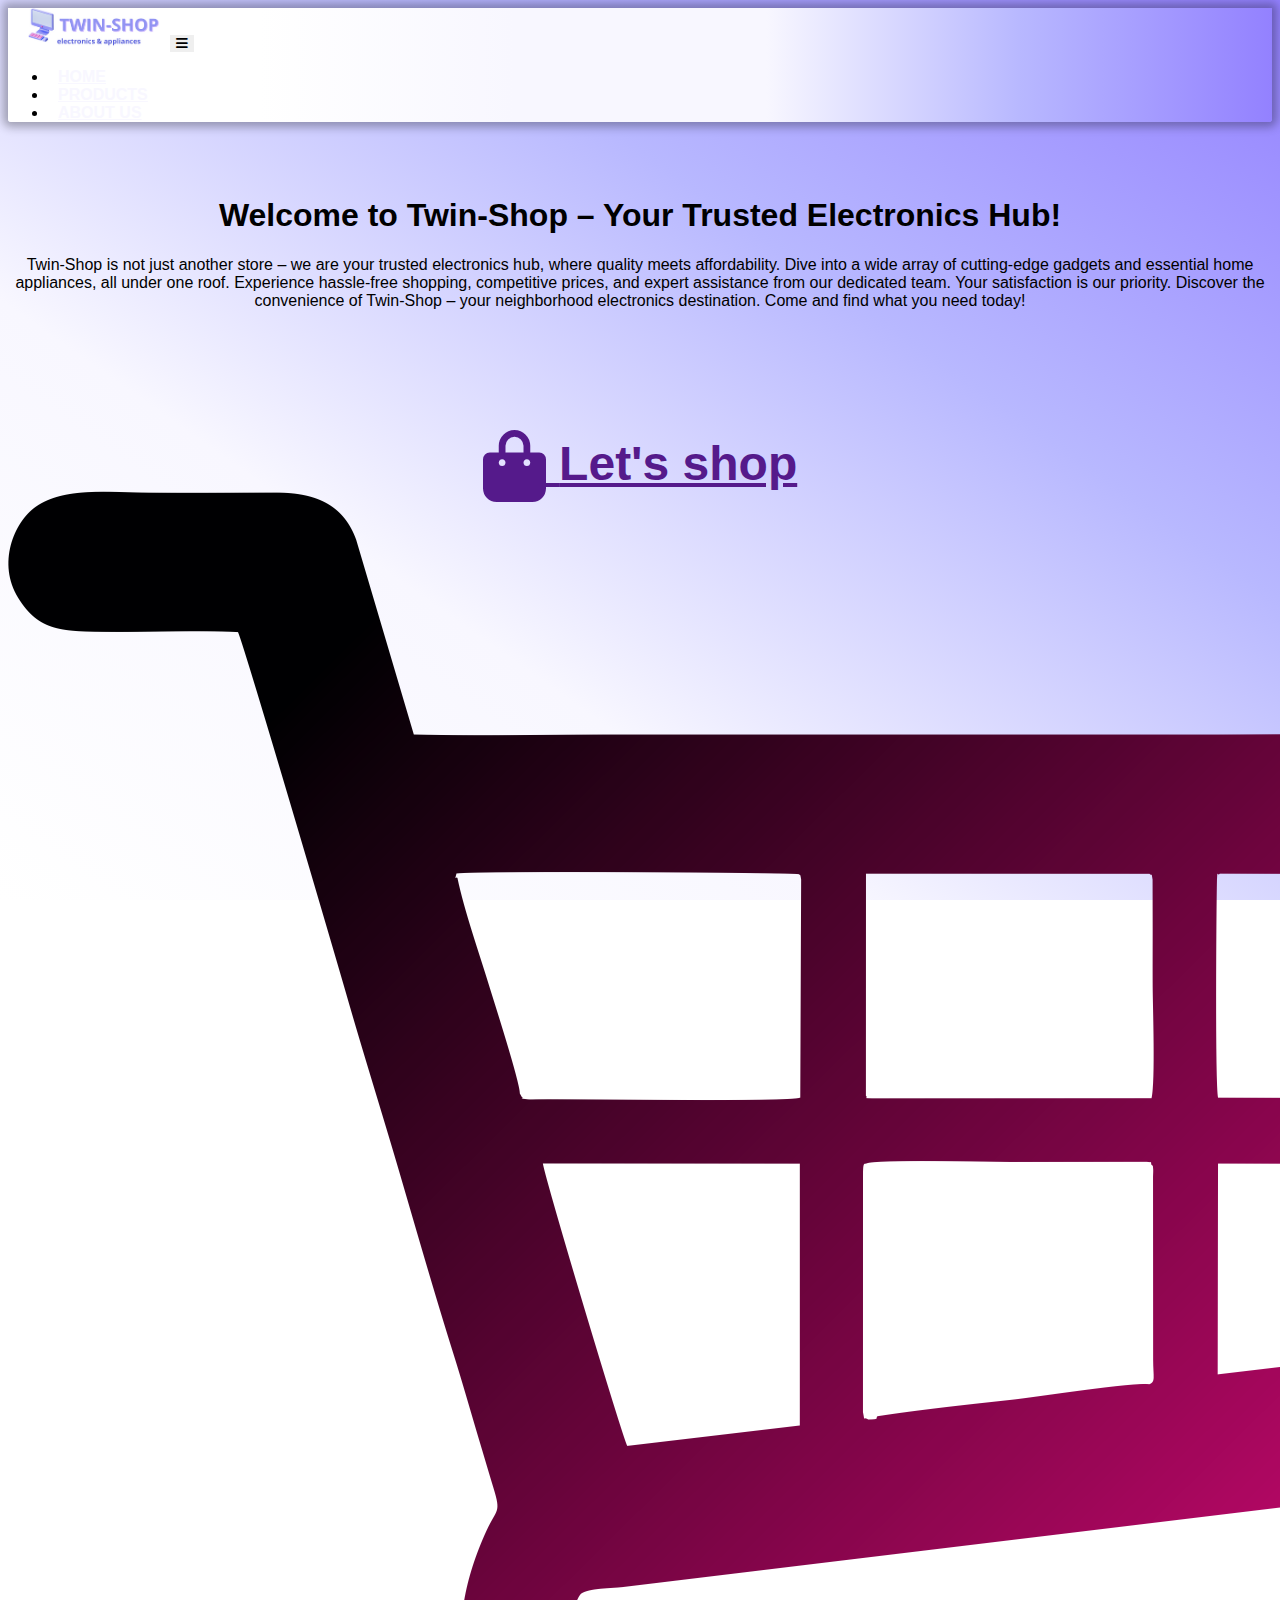
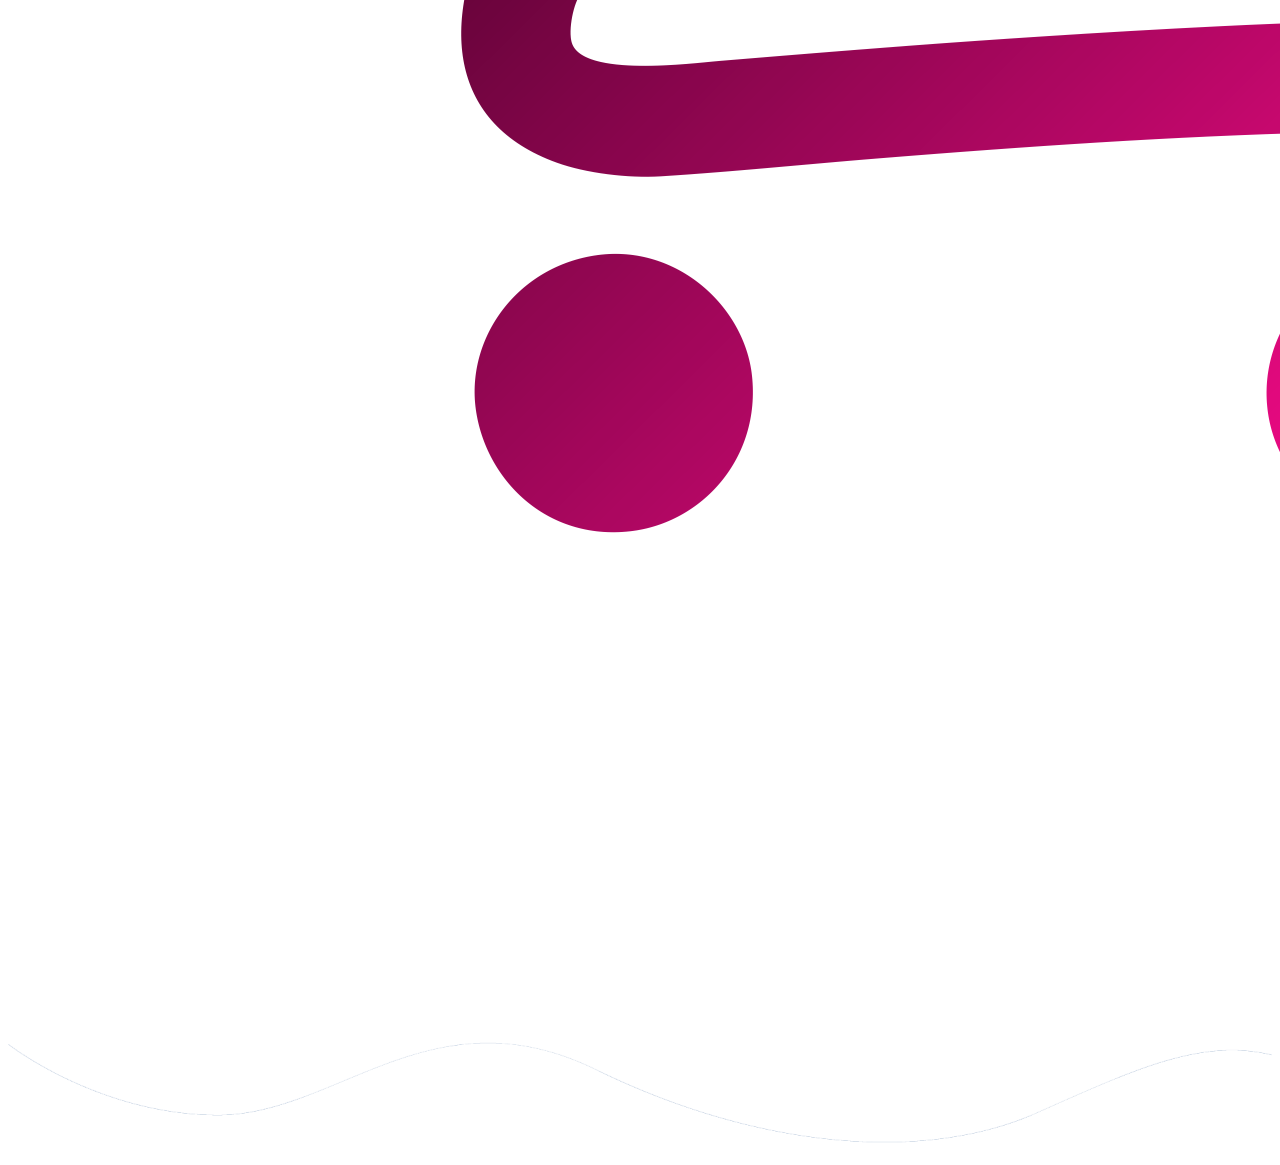
==== src/index.html @ c6f51928 "some changes" ====
<!DOCTYPE html>
<html lang="en">
<head>
	<meta charset="UTF-8">
	<title>Twin-shop</title>
	
	<link rel="icon" type="image/x-icon" href="assets/favicon.png">
	<link rel="stylesheet" href="styles.css">
	<link href="https://cdn.jsdelivr.net/npm/bootstrap@5.3.2/dist/css/bootstrap.min.css" rel="stylesheet"
	      integrity="sha384-T3c6CoIi6uLrA9TneNEoa7RxnatzjcDSCmG1MXxSR1GAsXEV/Dwwykc2MPK8M2HN" crossorigin="anonymous">
	<link rel="stylesheet" href="https://cdnjs.cloudflare.com/ajax/libs/font-awesome/6.4.2/css/all.min.css"/>
	<script src="index.js"></script>
</head>
<body class="index">
<header class="header">
	<!-----------------navbar----------------->
	<nav class="navbar navbar-expand-lg bg-body-tertiary"
	     style="padding-bottom: 0; border-bottom-left-radius: 3px;border-bottom-right-radius: 3px; box-shadow: 0 0 10px 5px rgba(0, 0, 0, 0.3); transition: box-shadow 0.3s ease;">
		<div class="container-fluid">
			<a class="navbar-brand" href="#"><img src="assets/TWIN-SHOP.png" alt=""></a>
			<button class="navbar-toggler" type="button" data-bs-toggle="collapse" data-bs-target="#navbarNav"
			        aria-controls="navbarNav" aria-expanded="false" aria-label="Toggle navigation" id="switcherbutton">
				<span class="fa-solid" id="switcher">&#xf0c9;</span>
			</button>
			<div class="collapse navbar-collapse" id="navbarNav">
				<ul class="navbar-nav" style="margin-left: auto">
					<li class="nav-item">
						<a class="nav-link" href="index.html">HOME</a>
					</li>
					<li class="nav-item">
						<a class="nav-link" href="store.html">PRODUCTS</a>
					</li>
					<li class="nav-item">
						<a class="nav-link" href="#">ABOUT US</a>
					</li>
				</ul>
			</div>
		</div>
	</nav>
	<!-----------------navbar----------------->
</header>
<main>
	<section id="banner">
		<div class="container">
			<div class="row">
				<div class="col-sm-9">
					<h1 class="header">
						Welcome to Twin-Shop – Your Trusted Electronics Hub!
					</h1>
					<p class="description">
						Twin-Shop is not just another store – we are your trusted electronics hub, where quality meets
						affordability. Dive into a wide array of cutting-edge gadgets and essential home appliances, all
						under one roof. Experience hassle-free shopping, competitive prices, and expert assistance from
						our dedicated team. Your satisfaction is our priority. Discover the convenience of Twin-Shop –
						your neighborhood electronics destination. Come and find what you need today!
					</p>
					<div class="purpl">
						<a class="navbar-brand description" href=""><br><br><i class="fas fa-bag-shopping fa-2xl"></i>
							<b>Let's shop</b> </a>
					</div>
				</div>
				<div class="col-sm-3">
					<img src="assets/Shop.png" alt="" class="img-fluid">
				</div>
			</div>
		</div>
		<img src="assets/wave1.png" class="fixed-bottom bottom-img" alt="">
---- src/styles.css ----
h1 {
	text-align: center;
}

.header {
	font-family: "Open Sans", "Roboto", sans-serif !important;
	font-style: normal !important;
}
.description {
	font-family: "IBM Plex Sans", sans-serif;
	font-style: normal;
}

@font-face {
	font-family: 'Open Sans';
	src:         local('Open Sans');
	src:         url('font/OpenSans-Regular.ttf');
}

@font-face {
	font-family: 'IBM Plex Sans';
	src:         local('IBM Plex Sans');
	src:         url('font/IBMPlexSans-Regular.ttf');
}

@font-face {
	font-family: 'Roboto';
	src:         local('Roboto');
	src:         url('font/Roboto-Regular.ttf');
}

body {
	background: url("assets/background.png") no-repeat center center fixed;
	background-size: cover;
}

.index {
	background: linear-gradient(to top right, #fff, #f8f7ff, #b8b8ff, #9381ff) no-repeat center center fixed;
	background-size: cover;
}

.nav-bar {
	position: sticky;
	top: 0;
}

.navbar {
	background-image: linear-gradient(to right, #fff, #fff, #f8f7ff, #f8f7ff, #b8b8ff, #9381ff);
}

.navbar-brand img {
	height: 40px;
	padding-left: 20px;
}

.navbar-nav li {
	padding: 0 10px;
}

.navbar-nav li a {
	color: #f8f7ff !important;
	font-weight: 600;
}

@media (max-width: 991.99px) {
	.navbar-nav li a {
		color: #9381ff !important;
		font-weight: 600;
	}
}

.navbar-toggler {
	border: 0 solid transparent !important;
	outline: none;
}

#banner {
	opacity: 100%;
	padding-top: 3%;
	text-align: center;
}

.img-fluid {
	margin-bottom: 500px;
}

.bottom-img {
	width: 100%;
}

/*⬇ carousel properties ⬇*/
#carouselContainer {
	width: 900px;
	height: auto;
	margin: 15px auto;
	overflow: hidden; /*hides the carousel's overflown corners behind the bounds*/
	border-radius: 15px 15px 15px 15px;
}

/*hides carousel's prev & next button icons by default*/
.carousel-control-next-icon, .carousel-control-prev-icon, .carousel-indicators{
	opacity: 0;
	transition: opacity .4s;
}

/* Shows carousel's prev, next icons and indicators semi-opaque */
.carousel:hover .carousel-control-next-icon,
.carousel:hover .carousel-control-prev-icon,
.carousel:hover .carousel-indicators{
	opacity: .7;
}

.carousel:hover .carousel-control-next-icon:hover, .carousel:hover .carousel-control-prev-icon:hover {
	opacity: 1; /* Change the opacity to 1 to make it visible on hover */
}
/*⬆ carousel properties ⬆*/

.navbar-brand.description {
	font-size: 48px; /* Устанавливаем желаемый размер шрифта */
}

.navbar-brand.description i {
	font-size: 72px; /* Устанавливаем желаемый размер значка */
}

.purple {
	color: #9381ff;
}
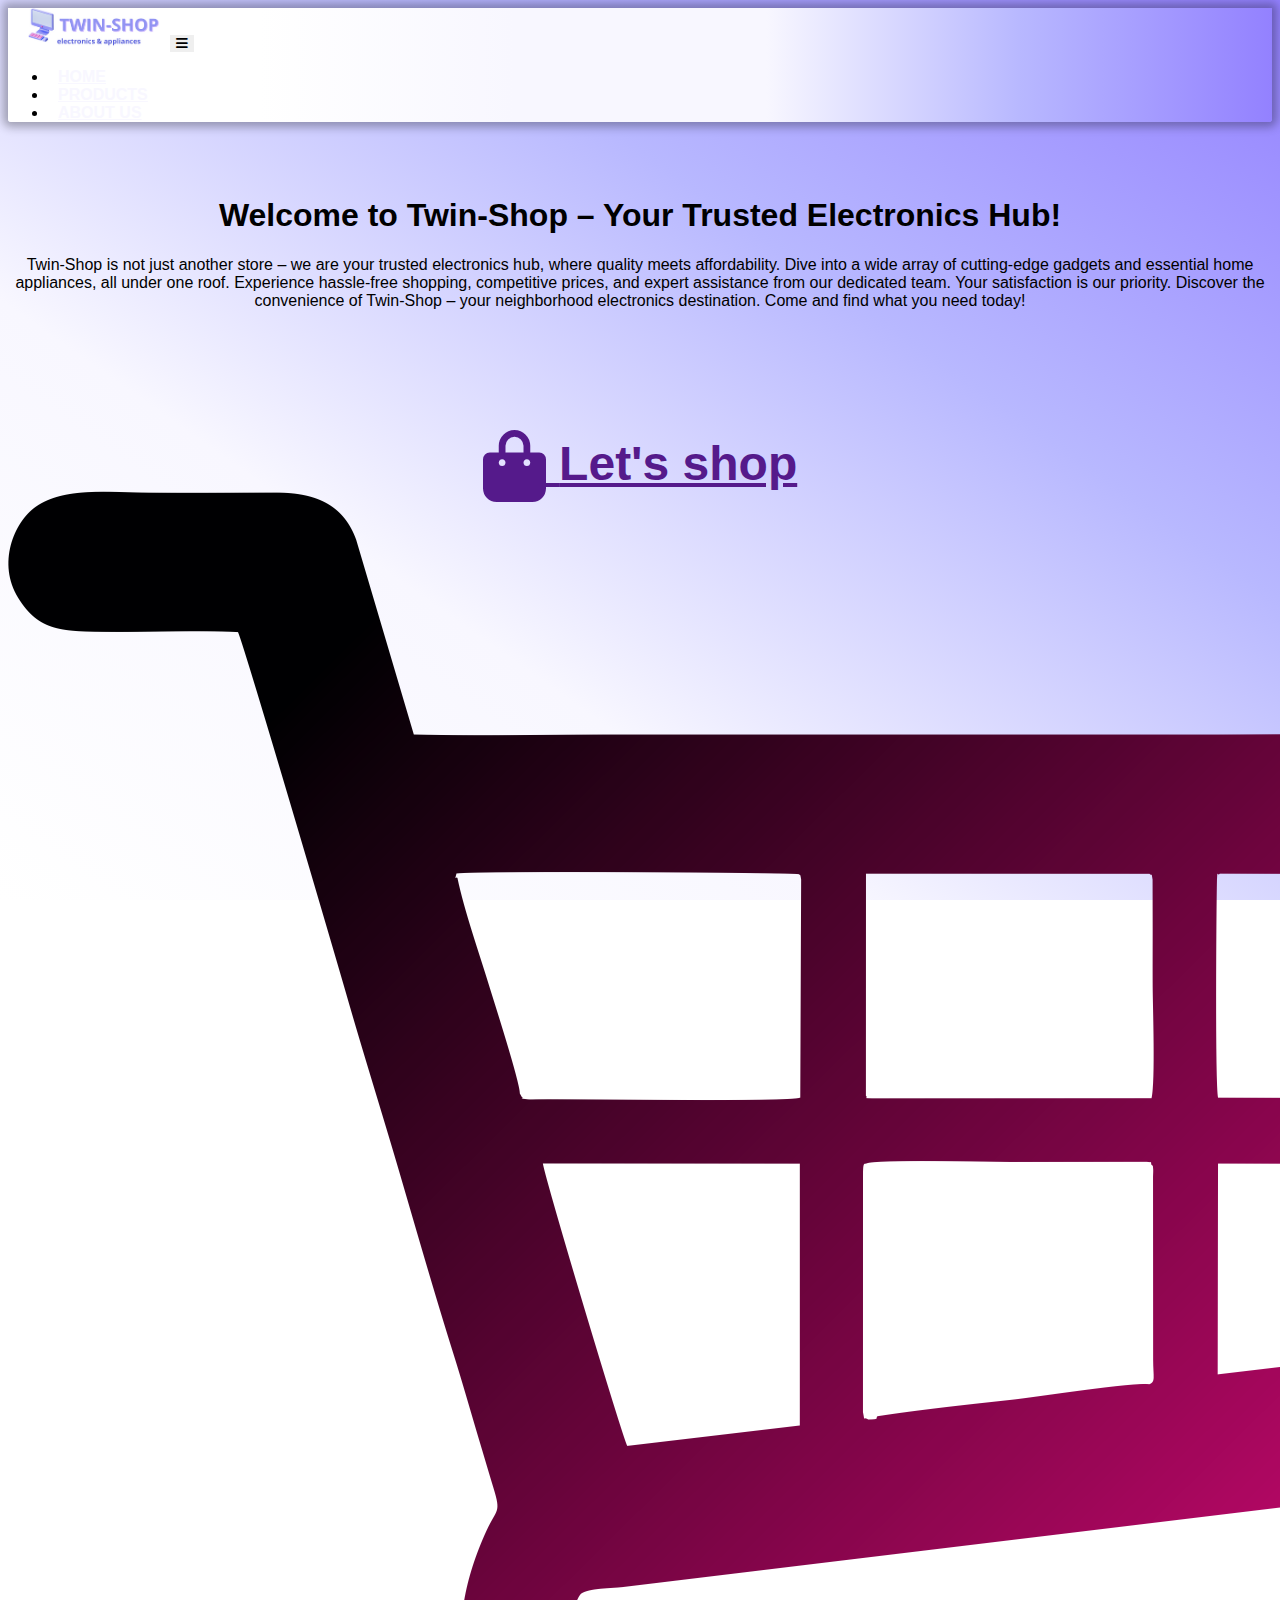
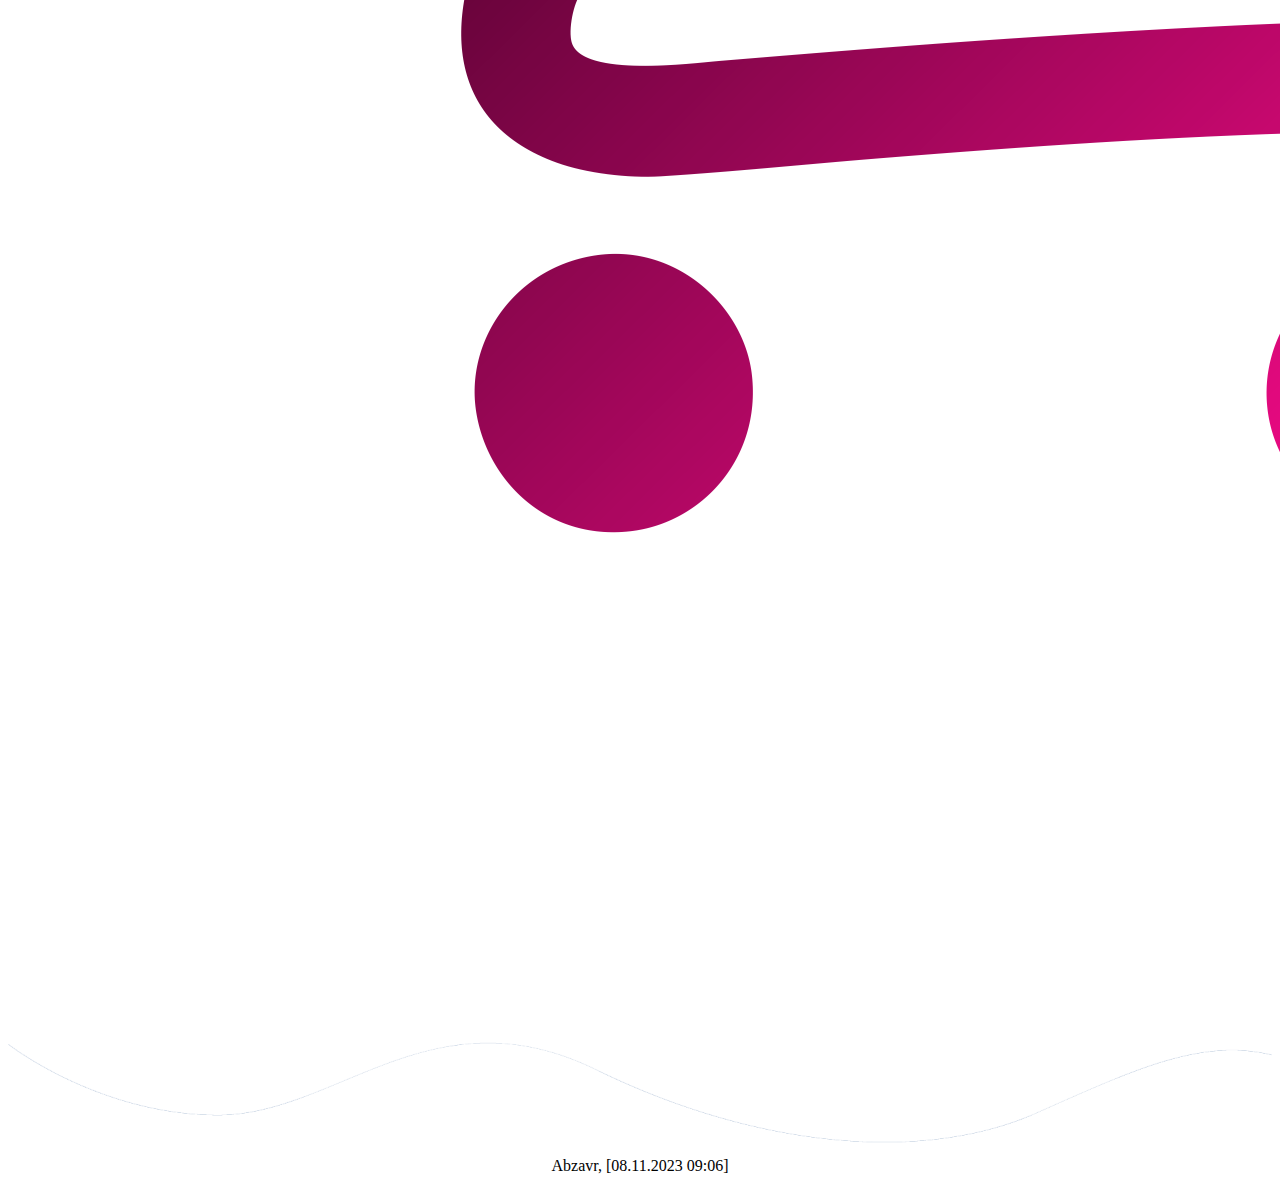
==== commit 79f414c2: "bugfix" ====
--- a/src/index.html
+++ b/src/index.html
@@ -65,3 +65,15 @@
 			</div>
 		</div>
 		<img src="assets/wave1.png" class="fixed-bottom bottom-img" alt="">
+		
+		Abzavr, [08.11.2023 09:06]
+	</section>
+</main>
+<script src="https://cdn.jsdelivr.net/npm/@popperjs/core@2.11.8/dist/umd/popper.min.js"
+        integrity="sha384-I7E8VVD/ismYTF4hNIPjVp/Zjvgyol6VFvRkX/vR+Vc4jQkC+hVqc2pM8ODewa9r"
+        crossorigin="anonymous"></script>
+<script src="https://cdn.jsdelivr.net/npm/bootstrap@5.3.2/dist/js/bootstrap.min.js"
+        integrity="sha384-BBtl+eGJRgqQAUMxJ7pMwbEyER4l1g+O15P+16Ep7Q9Q+zqX6gSbd85u4mG4QzX+"
+        crossorigin="anonymous"></script>
+</body>
+</html>
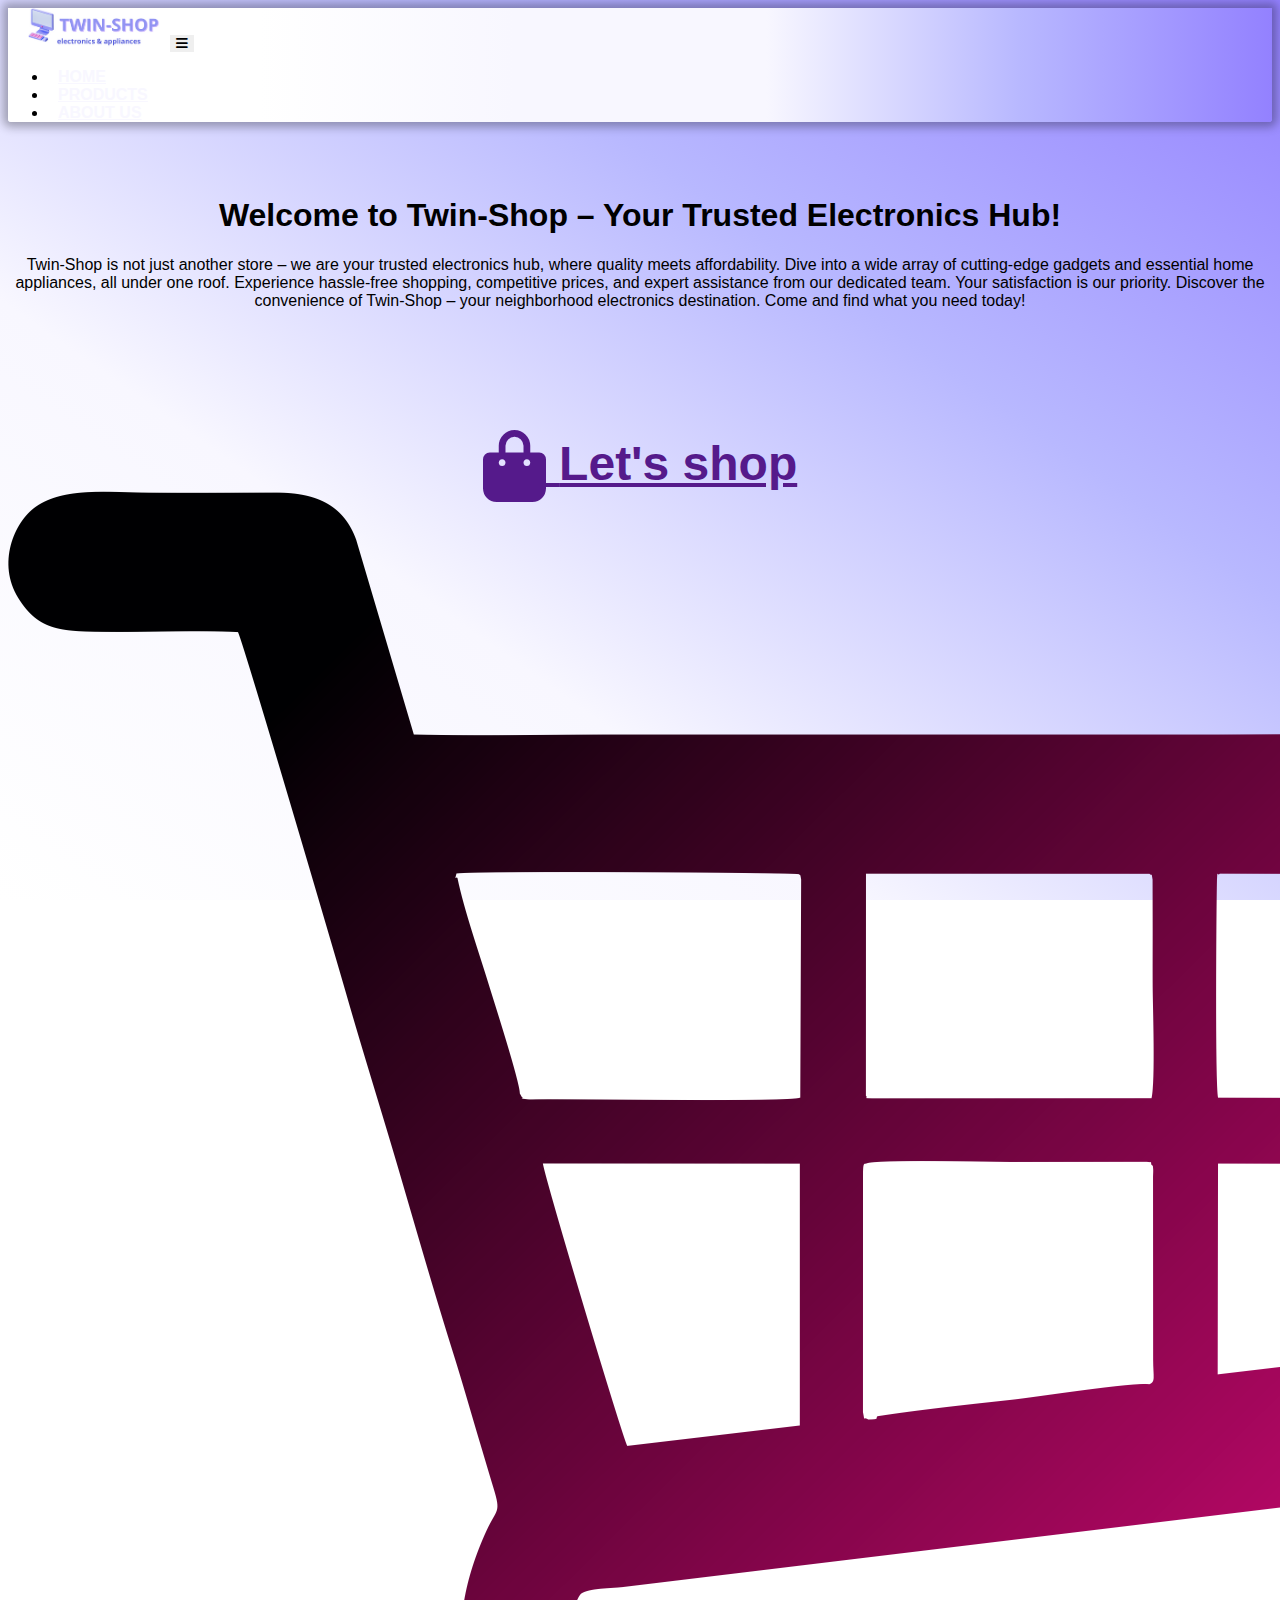
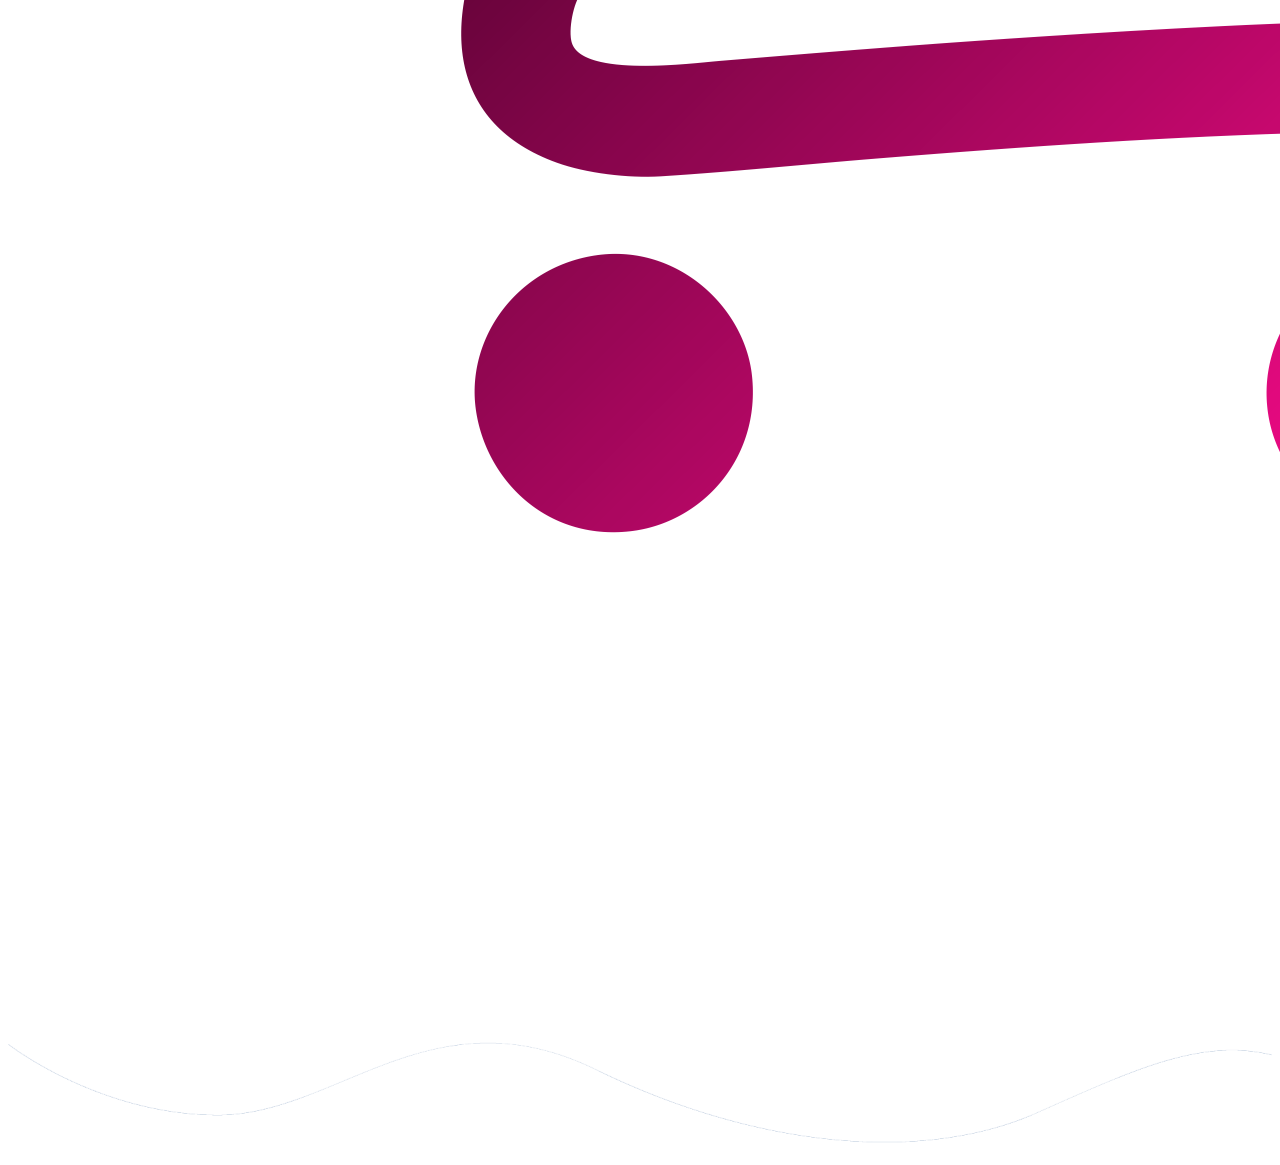
==== commit e05db546: "bugfix" ====
--- a/src/index.html
+++ b/src/index.html
@@ -66,7 +66,6 @@
 		</div>
 		<img src="assets/wave1.png" class="fixed-bottom bottom-img" alt="">
 		
-		Abzavr, [08.11.2023 09:06]
 	</section>
 </main>
 <script src="https://cdn.jsdelivr.net/npm/@popperjs/core@2.11.8/dist/umd/popper.min.js"
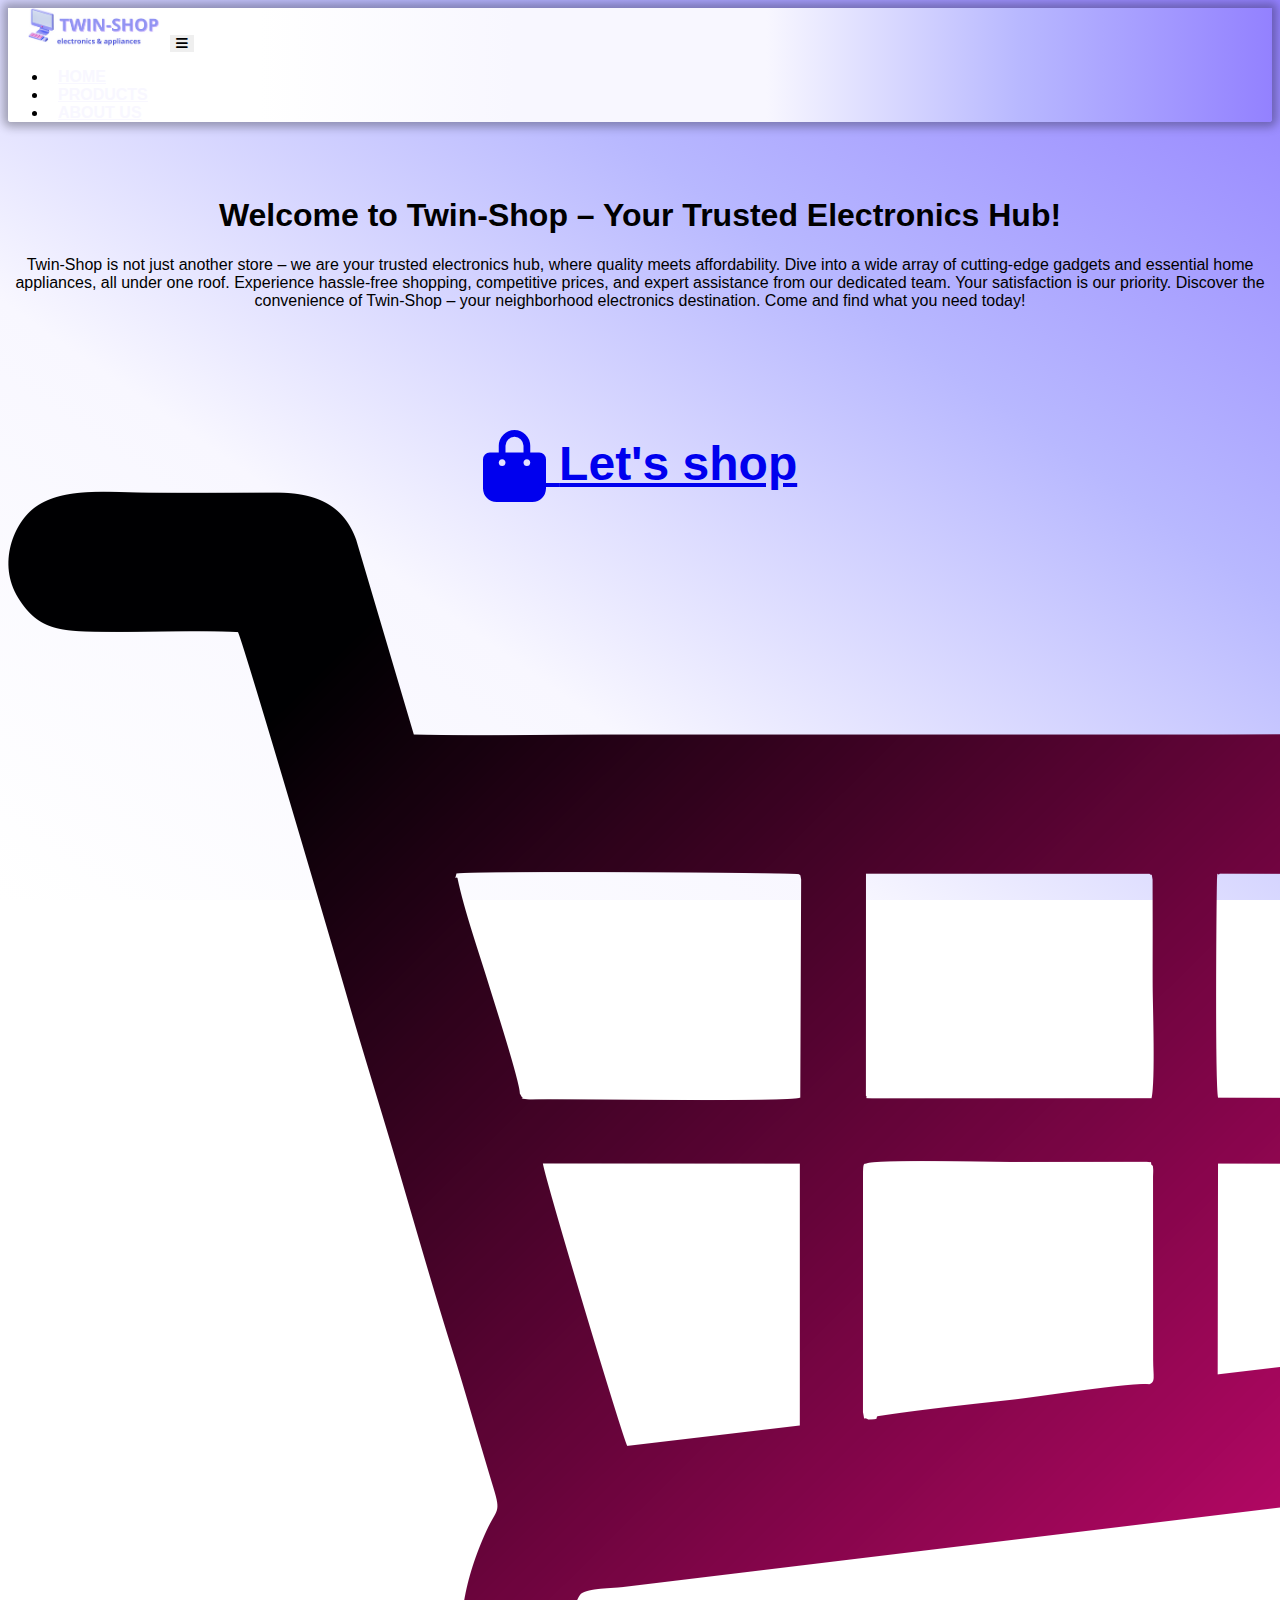
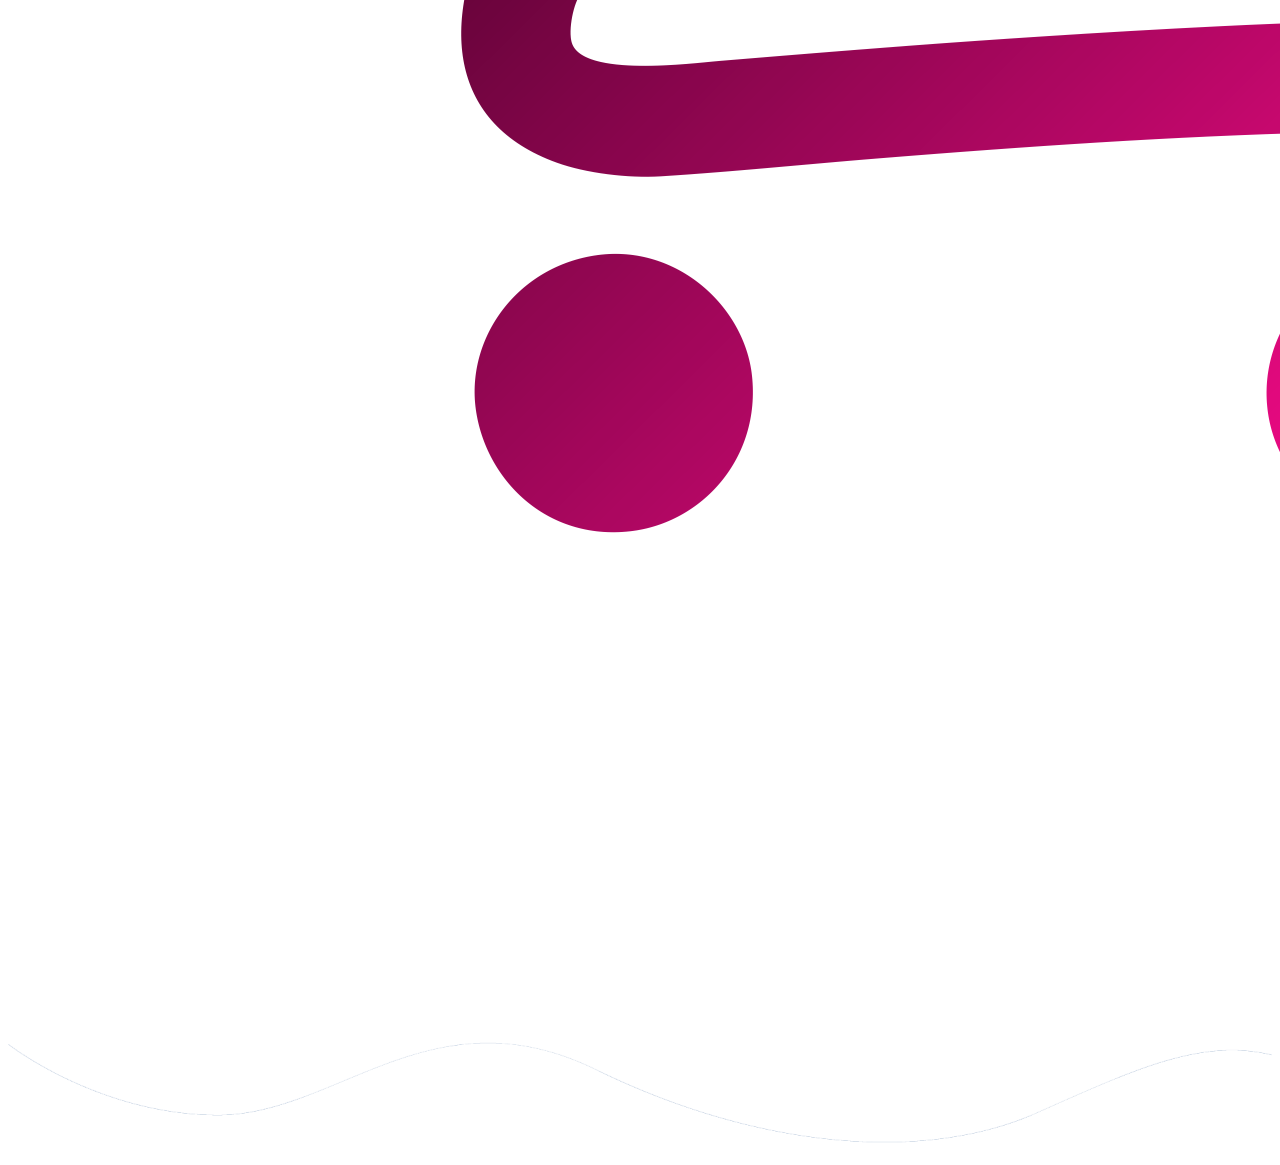
==== commit 2c6fa0ff: "added link" ====
--- a/src/index.html
+++ b/src/index.html
@@ -55,7 +55,8 @@
 						your neighborhood electronics destination. Come and find what you need today!
 					</p>
 					<div class="purpl">
-						<a class="navbar-brand description" href=""><br><br><i class="fas fa-bag-shopping fa-2xl"></i>
+						<a class="navbar-brand description" href="store.html"><br><br><i
+								class="fas fa-bag-shopping fa-2xl"></i>
 							<b>Let's shop</b> </a>
 					</div>
 				</div>
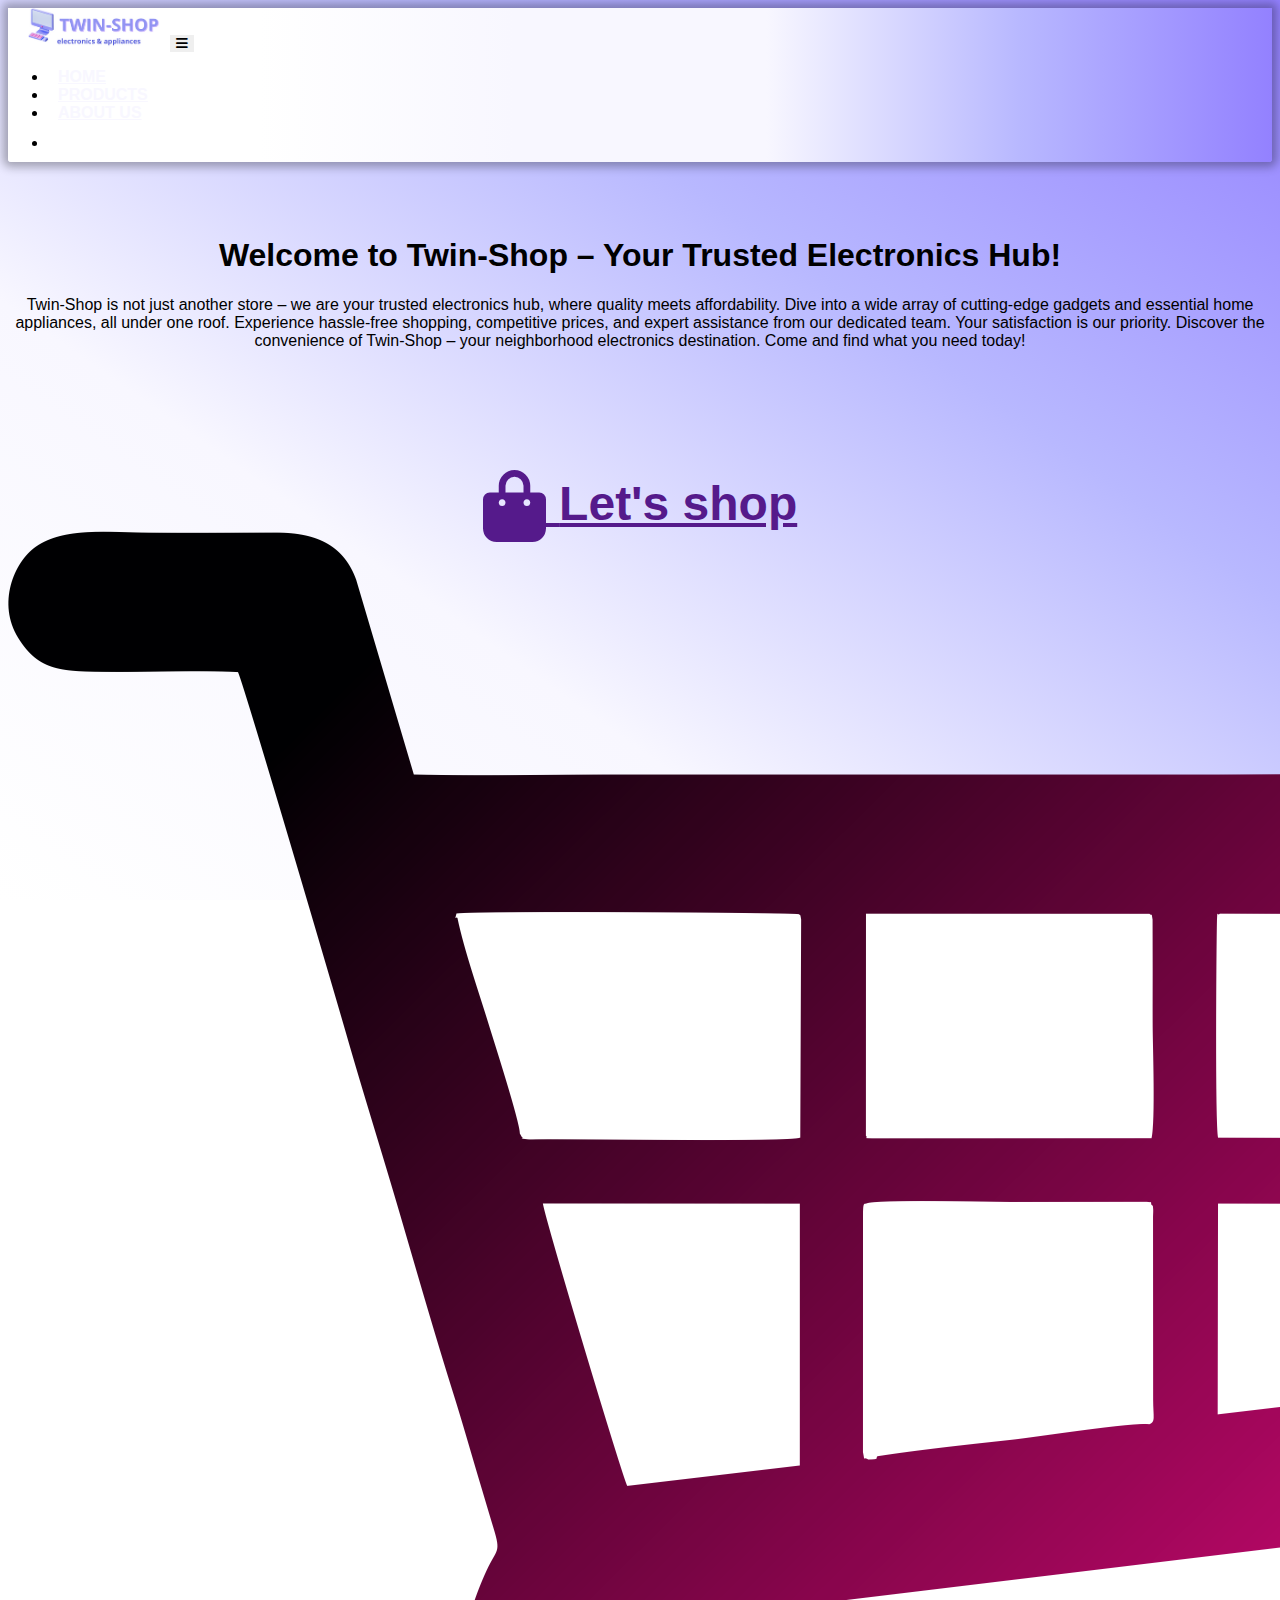
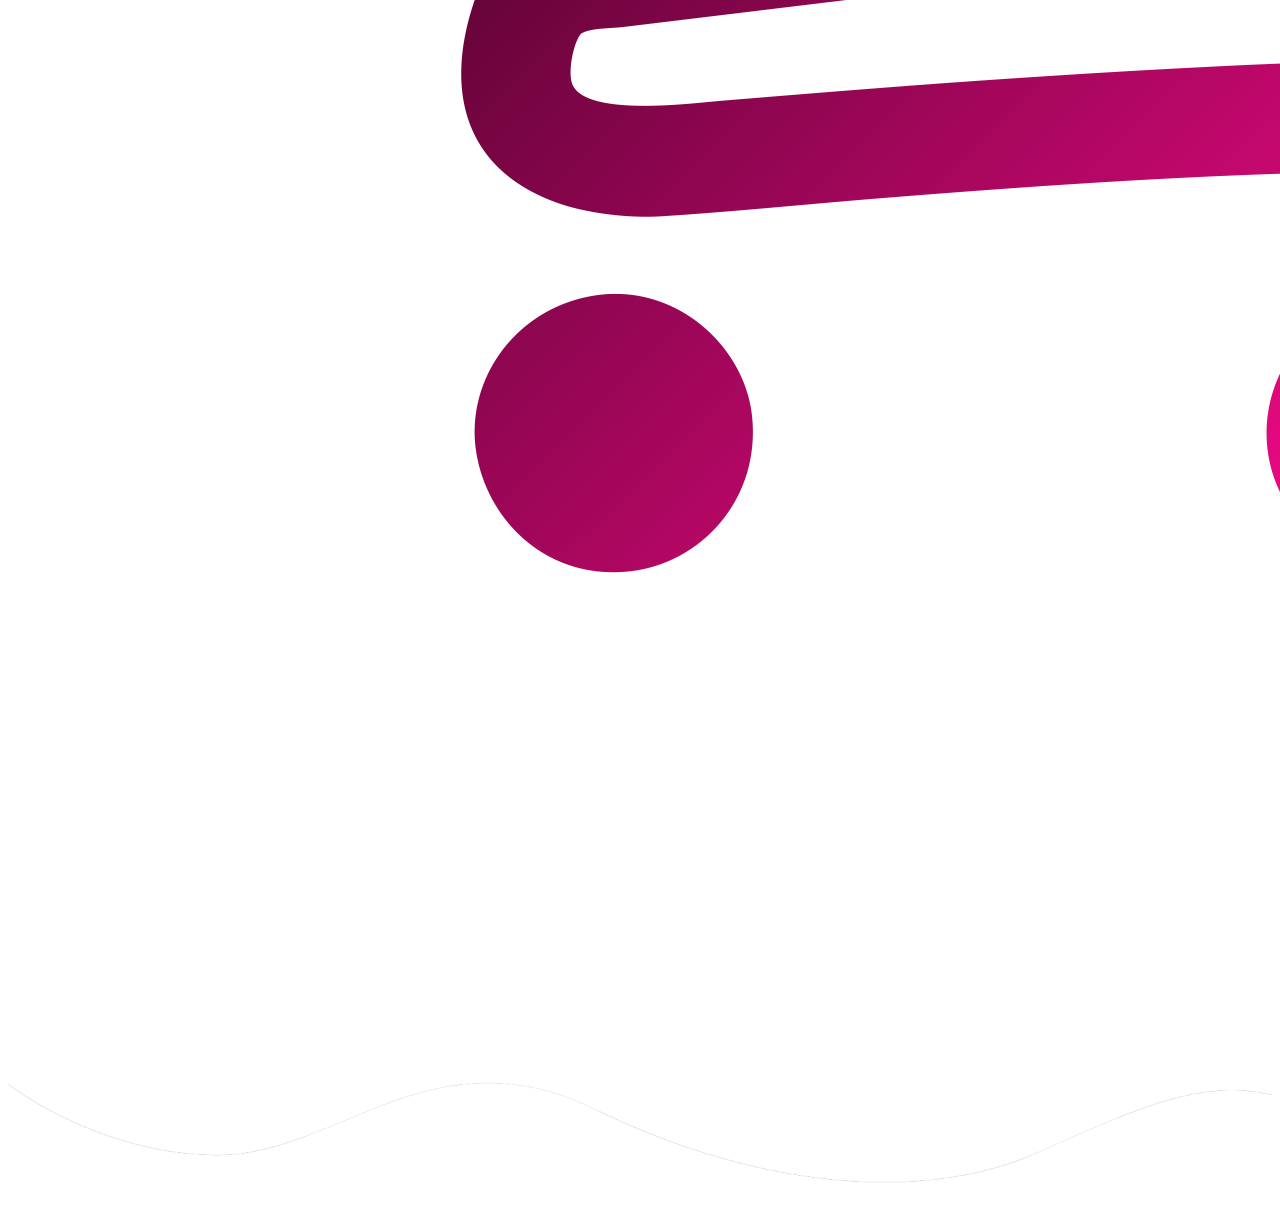
==== commit ff7a3147: "styles added, new page added" ====
--- a/src/index.html
+++ b/src/index.html
@@ -1,79 +1,74 @@
 <!DOCTYPE html>
 <html lang="en">
 <head>
-	<meta charset="UTF-8">
-	<title>Twin-shop</title>
-	
-	<link rel="icon" type="image/x-icon" href="assets/favicon.png">
-	<link rel="stylesheet" href="styles.css">
-	<link href="https://cdn.jsdelivr.net/npm/bootstrap@5.3.2/dist/css/bootstrap.min.css" rel="stylesheet"
-	      integrity="sha384-T3c6CoIi6uLrA9TneNEoa7RxnatzjcDSCmG1MXxSR1GAsXEV/Dwwykc2MPK8M2HN" crossorigin="anonymous">
-	<link rel="stylesheet" href="https://cdnjs.cloudflare.com/ajax/libs/font-awesome/6.4.2/css/all.min.css"/>
-	<script src="index.js"></script>
+    <meta charset="UTF-8">
+    <title>Twin-shop</title>
+
+    <link rel="icon" type="image/x-icon" href="assets/favicon.png">
+    <link rel="stylesheet" href="styles.css">
+    <link href="https://cdn.jsdelivr.net/npm/bootstrap@5.3.2/dist/css/bootstrap.min.css" rel="stylesheet" integrity="sha384-T3c6CoIi6uLrA9TneNEoa7RxnatzjcDSCmG1MXxSR1GAsXEV/Dwwykc2MPK8M2HN" crossorigin="anonymous">
+    <link rel="stylesheet" href="https://cdnjs.cloudflare.com/ajax/libs/font-awesome/6.4.2/css/all.min.css"/>
+    <script src="index.js"></script>
 </head>
 <body class="index">
 <header class="header">
-	<!-----------------navbar----------------->
-	<nav class="navbar navbar-expand-lg bg-body-tertiary"
-	     style="padding-bottom: 0; border-bottom-left-radius: 3px;border-bottom-right-radius: 3px; box-shadow: 0 0 10px 5px rgba(0, 0, 0, 0.3); transition: box-shadow 0.3s ease;">
-		<div class="container-fluid">
-			<a class="navbar-brand" href="#"><img src="assets/TWIN-SHOP.png" alt=""></a>
-			<button class="navbar-toggler" type="button" data-bs-toggle="collapse" data-bs-target="#navbarNav"
-			        aria-controls="navbarNav" aria-expanded="false" aria-label="Toggle navigation" id="switcherbutton">
-				<span class="fa-solid" id="switcher">&#xf0c9;</span>
-			</button>
-			<div class="collapse navbar-collapse" id="navbarNav">
-				<ul class="navbar-nav" style="margin-left: auto">
-					<li class="nav-item">
-						<a class="nav-link" href="index.html">HOME</a>
-					</li>
-					<li class="nav-item">
-						<a class="nav-link" href="store.html">PRODUCTS</a>
-					</li>
-					<li class="nav-item">
-						<a class="nav-link" href="#">ABOUT US</a>
-					</li>
-				</ul>
-			</div>
-		</div>
-	</nav>
-	<!-----------------navbar----------------->
+    <!-----------------navbar----------------->
+    <nav class="navbar navbar-expand-lg bg-body-tertiary" style="padding-bottom: 0; border-bottom-left-radius: 3px;border-bottom-right-radius: 3px; box-shadow: 0 0 10px 5px rgba(0, 0, 0, 0.3); transition: box-shadow 0.3s ease;">
+        <div class="container-fluid">
+            <a class="navbar-brand" href="#"><img src="assets/TWIN-SHOP.png" alt=""></a>
+            <button class="navbar-toggler" type="button" data-bs-toggle="collapse" data-bs-target="#navbarNav" aria-controls="navbarNav" aria-expanded="false" aria-label="Toggle navigation" id="switcherbutton">
+                <span class="fa-solid" id="switcher">&#xf0c9;</span>
+            </button>
+            <div class="collapse navbar-collapse" id="navbarNav">
+                <ul class="navbar-nav" style="margin-left: auto">
+                    <li class="nav-item">
+                        <a class="nav-link" href="#">HOME</a>
+                    </li>
+                    <li class="nav-item">
+                        <a class="nav-link" href="#">PRODUCTS</a>
+                    </li>
+                    <li class="nav-item">
+                        <a class="nav-link" href="#">ABOUT US</a>
+                    </li>
+                    <li class="px-0">
+                        <button class="btnLogin-popup px-0" id="openButton"> Log in</button>
+                    </li>
+                    <script>
+                        document.getElementById("openButton").addEventListener("click", function() {
+                            window.location.href = "logging.html";
+                        });
+                    </script>
+                </ul>
+            </div>
+        </div>
+    </nav>
+    <!-----------------navbar----------------->
 </header>
 <main>
-	<section id="banner">
-		<div class="container">
-			<div class="row">
-				<div class="col-sm-9">
-					<h1 class="header">
-						Welcome to Twin-Shop – Your Trusted Electronics Hub!
-					</h1>
-					<p class="description">
-						Twin-Shop is not just another store – we are your trusted electronics hub, where quality meets
-						affordability. Dive into a wide array of cutting-edge gadgets and essential home appliances, all
-						under one roof. Experience hassle-free shopping, competitive prices, and expert assistance from
-						our dedicated team. Your satisfaction is our priority. Discover the convenience of Twin-Shop –
-						your neighborhood electronics destination. Come and find what you need today!
-					</p>
-					<div class="purpl">
-						<a class="navbar-brand description" href="store.html"><br><br><i
-								class="fas fa-bag-shopping fa-2xl"></i>
-							<b>Let's shop</b> </a>
-					</div>
-				</div>
-				<div class="col-sm-3">
-					<img src="assets/Shop.png" alt="" class="img-fluid">
-				</div>
-			</div>
-		</div>
-		<img src="assets/wave1.png" class="fixed-bottom bottom-img" alt="">
-		
-	</section>
+    <section id="banner">
+        <div class="container">
+            <div class="row">
+                <div class="col-sm-9">
+                    <h1 class="header">
+                        Welcome to Twin-Shop – Your Trusted Electronics Hub!
+                    </h1>
+                    <p class="description">
+                        Twin-Shop is not just another store – we are your trusted electronics hub, where quality meets affordability. Dive into a wide array of cutting-edge gadgets and essential home appliances, all under one roof. Experience hassle-free shopping, competitive prices, and expert assistance from our dedicated team. Your satisfaction is our priority. Discover the convenience of Twin-Shop – your neighborhood electronics destination. Come and find what you need today!
+                    </p>
+                    <div class="purpl">
+                        <a class="navbar-brand description" href=""><br><br><i class="fas fa-bag-shopping fa-2xl"></i> <b>Let's shop</b> </a>
+                    </div>
+                </div>
+                <div class="col-sm-3">
+                    <img src="assets/Shop.png" alt="" class="img-fluid">
+                </div>
+            </div>
+        </div>
+        <img src="assets/wave1.png" class="fixed-bottom bottom-img" alt="">
+
+    </section>
 </main>
-<script src="https://cdn.jsdelivr.net/npm/@popperjs/core@2.11.8/dist/umd/popper.min.js"
-        integrity="sha384-I7E8VVD/ismYTF4hNIPjVp/Zjvgyol6VFvRkX/vR+Vc4jQkC+hVqc2pM8ODewa9r"
-        crossorigin="anonymous"></script>
-<script src="https://cdn.jsdelivr.net/npm/bootstrap@5.3.2/dist/js/bootstrap.min.js"
-        integrity="sha384-BBtl+eGJRgqQAUMxJ7pMwbEyER4l1g+O15P+16Ep7Q9Q+zqX6gSbd85u4mG4QzX+"
-        crossorigin="anonymous"></script>
+<script src="https://cdn.jsdelivr.net/npm/@popperjs/core@2.11.8/dist/umd/popper.min.js" integrity="sha384-I7E8VVD/ismYTF4hNIPjVp/Zjvgyol6VFvRkX/vR+Vc4jQkC+hVqc2pM8ODewa9r" crossorigin="anonymous"></script>
+<script src="https://cdn.jsdelivr.net/npm/bootstrap@5.3.2/dist/js/bootstrap.min.js" integrity="sha384-BBtl+eGJRgqQAUMxJ7pMwbEyER4l1g+O15P+16Ep7Q9Q+zqX6gSbd85u4mG4QzX+" crossorigin="anonymous"></script>
 </body>
 </html>
--- a/src/styles.css
+++ b/src/styles.css
@@ -34,6 +34,20 @@
 	background-size: cover;
 }
 
+.login-body{
+	background: url("assets/background.png") no-repeat center center fixed;
+	background-size: cover;
+	justify-items: center;
+	align-items: center;
+	height: 100vh;
+}
+
+header {
+	top: 0;
+	left: 0;
+	width: 100%;
+}
+
 .index {
 	background: linear-gradient(to top right, #fff, #f8f7ff, #b8b8ff, #9381ff) no-repeat center center fixed;
 	background-size: cover;
@@ -63,9 +77,20 @@
 }
 
 @media (max-width: 991.99px) {
-	.navbar-nav li a {
+	.navbar-nav li a{
 		color: #9381ff !important;
 		font-weight: 600;
+	}
+
+	.navbar-nav li .btnLogin-popup {
+		border: 2px solid #9381ff;
+		color: #9381ff;
+		margin-bottom: 10px;
+	}
+
+	.navbar-nav li .btnLogin-popup:hover {
+		background: #9381ff;
+		color: #fff;
 	}
 }
 
@@ -88,32 +113,23 @@
 	width: 100%;
 }
 
-/*⬇ carousel properties ⬇*/
 #carouselContainer {
-	width: 900px;
+	display: flex;
+	width: 400px;
 	height: auto;
 	margin: 15px auto;
-	overflow: hidden; /*hides the carousel's overflown corners behind the bounds*/
+	overflow: hidden;
 	border-radius: 15px 15px 15px 15px;
 }
 
-/*hides carousel's prev & next button icons by default*/
-.carousel-control-next-icon, .carousel-control-prev-icon, .carousel-indicators{
+.carousel-control-next-icon {
 	opacity: 0;
-	transition: opacity .4s;
-}
-
-/* Shows carousel's prev, next icons and indicators semi-opaque */
-.carousel:hover .carousel-control-next-icon,
-.carousel:hover .carousel-control-prev-icon,
-.carousel:hover .carousel-indicators{
-	opacity: .7;
-}
-
-.carousel:hover .carousel-control-next-icon:hover, .carousel:hover .carousel-control-prev-icon:hover {
+	transition: opacity 0.3s;
+}
+
+.carousel:hover .carousel-control-next-icon {
 	opacity: 1; /* Change the opacity to 1 to make it visible on hover */
 }
-/*⬆ carousel properties ⬆*/
 
 .navbar-brand.description {
 	font-size: 48px; /* Устанавливаем желаемый размер шрифта */
@@ -123,6 +139,173 @@
 	font-size: 72px; /* Устанавливаем желаемый размер значка */
 }
 
-.purple {
+.purpl {
 	color: #9381ff;
 }
+
+nav div ul li .btnLogin-popup {
+	width: 100px;
+	height: 40px;
+	background: transparent;
+	border: 2px solid #fff;
+	outline: none;
+	border-radius: 6px;
+	cursor: pointer;
+	font-size: 1.1em;
+	color: #fff;
+	font-weight: 500;
+	transition: 0.5s;
+}
+
+nav div ul li .btnLogin-popup:hover {
+	background: white;
+	color: #9381ff;
+}
+.wrapper {
+	position: absolute;
+	top: 50%;
+	left: 50%;
+	transform: translate(-50%, -50%);
+	width: 400px;
+	height: 440px;
+	background: transparent;
+	border: 2px solid rgba(255, 255, 255, .5);
+	border-radius: 15px;
+	backdrop-filter: blur(20px);
+	box-shadow: 0 0 30px rgba(0, 0, 0, .5);
+	display: flex;
+	justify-content: center;
+	align-items: center;
+	overflow: hidden;
+	transition: 1s ease;
+}
+.wrapper.active {
+	height: 520px;
+}
+.wrapper .form-box {
+	width: 100%;
+	padding: 40px;
+}
+.wrapper .form-box.login {
+	transition: transform .18s ease;
+	transform: translateX(0);
+}
+
+.wrapper.active .form-box.login {
+	transition: transform .18s ease;
+	transform: translateX(-400px);
+}
+.wrapper .form-box.register {
+	position: absolute;
+	transition: transform .18s ease;
+	transform: translateX(400px);
+}
+.wrapper.active .form-box.register {
+	transition: transform .18s ease;
+	transform: translateX(0);
+}
+
+.form-box h2 {
+	font-size: 2em;
+	text-align: center;
+	color: #162938;
+}
+
+.input-box {
+	position: relative;
+	width: 100%;
+	height: 50px;
+	border-bottom: 2px solid #162938;
+	margin: 30px 0;
+}
+.input-box label {
+	position: absolute;
+	top: 50%;
+	left: 5px;
+	transform: translateY(-50%);
+	font-size: 1em;
+	color: #162938;
+	font-weight: 500;
+	pointer-events: none;
+	transition: .5s;
+}
+
+.input-box input:focus~label,
+.input-box input:valid~label {
+	top: -5px;
+}
+
+.input-box input {
+	width: 100%;
+	height: 100%;
+	background: transparent;
+	border: none;
+	outline: none;
+	font-size: 1em;
+	color: #162938;
+	font-weight: 640;
+	padding: 0 35px 0 5px;
+}
+
+.input-box .icon {
+	position: absolute;
+	right: 8px;
+	font-size: 1.2em;
+	color: #162938;
+	line-height: 57px;
+}
+
+.remember-forgot {
+	font-size: .9em;
+	color: #162938;
+	font-weight: 500;
+	margin: -15px 0 15px;
+	display: flex;
+	justify-content: space-between;
+}
+.remember-forgot label {
+	accent-color: #b8b8ff;
+	margin-right: 3px;
+}
+
+.remember-forgot a {
+	color: #162938;
+	text-decoration: none;
+}
+.remember-forgot a:hover {
+	text-decoration: underline;
+}
+
+.btnn {
+	width: 100%;
+	height: 45px;
+	background: #b8b8ff;
+	border: none;
+	outline: none;
+	border-radius: 6px;
+	cursor: pointer;
+	font-size: 1.1em;
+	color: #162938;
+	font-weight: 640;
+	transition: .15s;
+}
+.btnn:hover {
+	background: #162938;
+	color: #ffffff;
+}
+
+.login-register {
+	font-size: .9em;
+	color: #162938;
+	text-align: center;
+	font-weight: 500;
+	margin: 25px 0 10px;
+}
+.login-register a {
+	color: #162938;
+	text-decoration: none;
+	font-weight: 700;
+}
+.login-register a:hover {
+	text-decoration: underline;
+}
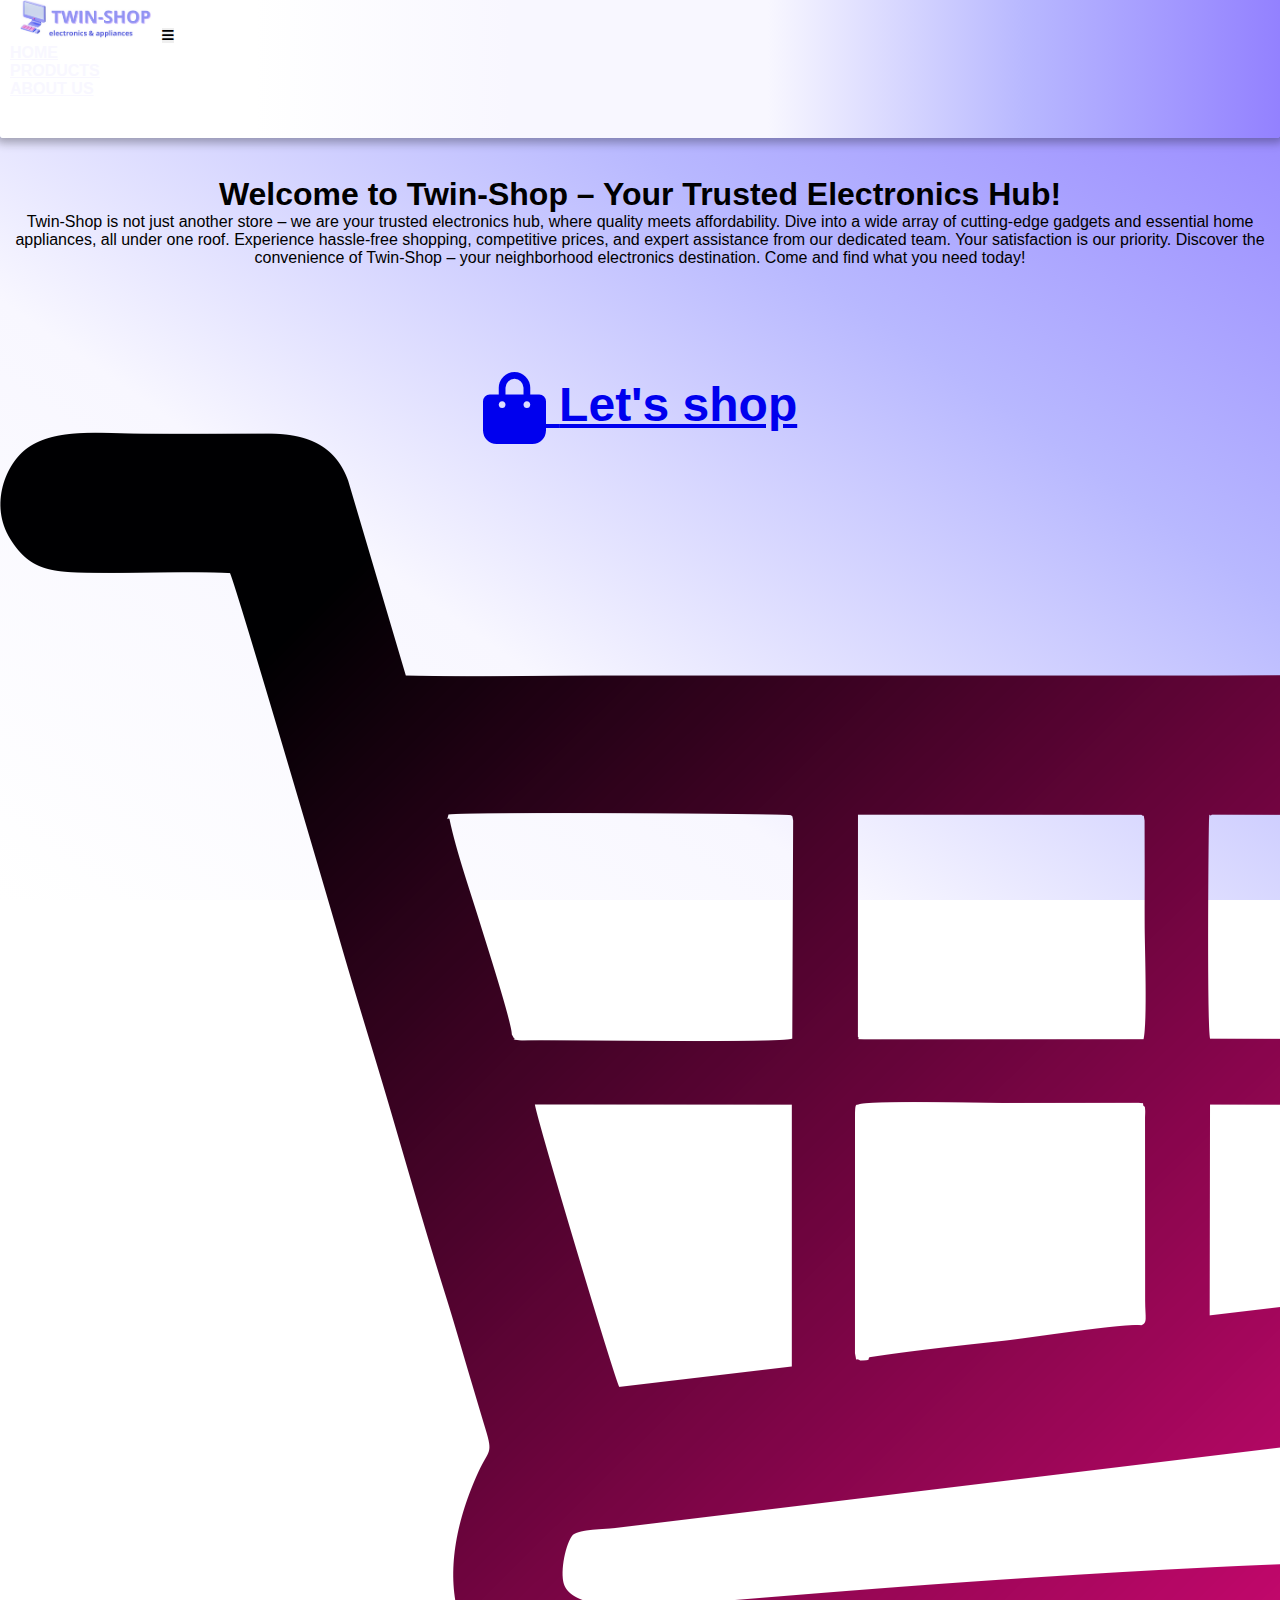
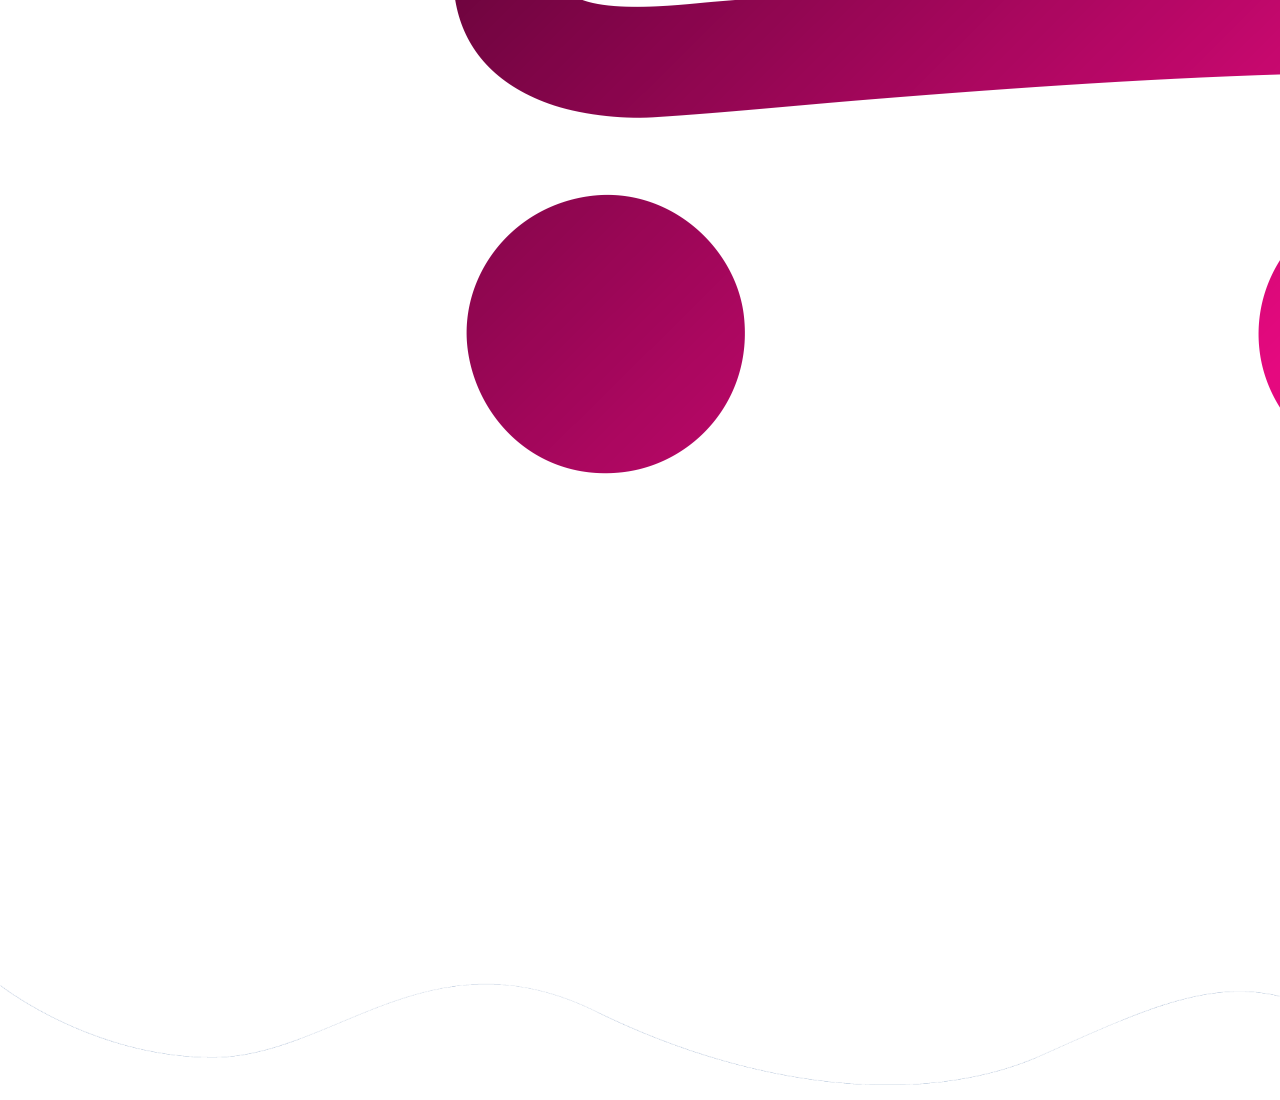
==== commit cdd67251: "added store page" ====
--- a/src/index.html
+++ b/src/index.html
@@ -1,14 +1,17 @@
 <!DOCTYPE html>
 <html lang="en">
 <head>
-    <meta charset="UTF-8">
-    <title>Twin-shop</title>
+	<meta charset="UTF-8">
+	<title>Twin-shop</title>
 
-    <link rel="icon" type="image/x-icon" href="assets/favicon.png">
-    <link rel="stylesheet" href="styles.css">
-    <link href="https://cdn.jsdelivr.net/npm/bootstrap@5.3.2/dist/css/bootstrap.min.css" rel="stylesheet" integrity="sha384-T3c6CoIi6uLrA9TneNEoa7RxnatzjcDSCmG1MXxSR1GAsXEV/Dwwykc2MPK8M2HN" crossorigin="anonymous">
-    <link rel="stylesheet" href="https://cdnjs.cloudflare.com/ajax/libs/font-awesome/6.4.2/css/all.min.css"/>
-    <script src="index.js"></script>
+	<link rel="icon" type="image/x-icon" href="assets/favicon.png">
+	<link rel="stylesheet" href="styles.css">
+	<link href="https://cdn.jsdelivr.net/npm/bootstrap@5.3.2/dist/css/bootstrap.min.css"
+	      rel="stylesheet"
+	      integrity="sha384-T3c6CoIi6uLrA9TneNEoa7RxnatzjcDSCmG1MXxSR1GAsXEV/Dwwykc2MPK8M2HN"
+	      crossorigin="anonymous">
+	<link rel="stylesheet" href="https://cdnjs.cloudflare.com/ajax/libs/font-awesome/6.4.2/css/all.min.css"/>
+	<script src="index.js"></script>
 </head>
 <body class="index">
 <header class="header">
@@ -25,7 +28,7 @@
                         <a class="nav-link" href="#">HOME</a>
                     </li>
                     <li class="nav-item">
-                        <a class="nav-link" href="#">PRODUCTS</a>
+                        <a class="nav-link" href="store.html">PRODUCTS</a>
                     </li>
                     <li class="nav-item">
                         <a class="nav-link" href="#">ABOUT US</a>
@@ -56,7 +59,8 @@
                         Twin-Shop is not just another store – we are your trusted electronics hub, where quality meets affordability. Dive into a wide array of cutting-edge gadgets and essential home appliances, all under one roof. Experience hassle-free shopping, competitive prices, and expert assistance from our dedicated team. Your satisfaction is our priority. Discover the convenience of Twin-Shop – your neighborhood electronics destination. Come and find what you need today!
                     </p>
                     <div class="purpl">
-                        <a class="navbar-brand description" href=""><br><br><i class="fas fa-bag-shopping fa-2xl"></i> <b>Let's shop</b> </a>
+                        <a class="navbar-brand description" href="store.html"><br><br><i
+		                        class="fas fa-bag-shopping fa-2xl"></i> <b>Let's shop</b> </a>
                     </div>
                 </div>
                 <div class="col-sm-3">
@@ -68,7 +72,13 @@
 
     </section>
 </main>
-<script src="https://cdn.jsdelivr.net/npm/@popperjs/core@2.11.8/dist/umd/popper.min.js" integrity="sha384-I7E8VVD/ismYTF4hNIPjVp/Zjvgyol6VFvRkX/vR+Vc4jQkC+hVqc2pM8ODewa9r" crossorigin="anonymous"></script>
-<script src="https://cdn.jsdelivr.net/npm/bootstrap@5.3.2/dist/js/bootstrap.min.js" integrity="sha384-BBtl+eGJRgqQAUMxJ7pMwbEyER4l1g+O15P+16Ep7Q9Q+zqX6gSbd85u4mG4QzX+" crossorigin="anonymous"></script>
+
+<!-- Popper and bootstrap css connection -->
+<script src="https://cdn.jsdelivr.net/npm/@popperjs/core@2.11.8/dist/umd/popper.min.js"
+        integrity="sha384-I7E8VVD/ismYTF4hNIPjVp/Zjvgyol6VFvRkX/vR+Vc4jQkC+hVqc2pM8ODewa9r"
+        crossorigin="anonymous"></script>
+<script src="https://cdn.jsdelivr.net/npm/bootstrap@5.3.2/dist/js/bootstrap.min.js"
+        integrity="sha384-BBtl+eGJRgqQAUMxJ7pMwbEyER4l1g+O15P+16Ep7Q9Q+zqX6gSbd85u4mG4QzX+"
+        crossorigin="anonymous"></script>
 </body>
 </html>
--- a/src/styles.css
+++ b/src/styles.css
@@ -1,3 +1,8 @@
+* {
+	margin: 0;
+	padding: 0;
+}
+
 h1 {
 	text-align: center;
 }
@@ -34,20 +39,6 @@
 	background-size: cover;
 }
 
-.login-body{
-	background: url("assets/background.png") no-repeat center center fixed;
-	background-size: cover;
-	justify-items: center;
-	align-items: center;
-	height: 100vh;
-}
-
-header {
-	top: 0;
-	left: 0;
-	width: 100%;
-}
-
 .index {
 	background: linear-gradient(to top right, #fff, #f8f7ff, #b8b8ff, #9381ff) no-repeat center center fixed;
 	background-size: cover;
@@ -77,7 +68,7 @@
 }
 
 @media (max-width: 991.99px) {
-	.navbar-nav li a{
+	.navbar-nav li a {
 		color: #9381ff !important;
 		font-weight: 600;
 	}
@@ -113,23 +104,76 @@
 	width: 100%;
 }
 
-#carouselContainer {
-	display: flex;
-	width: 400px;
-	height: auto;
-	margin: 15px auto;
+/*⬇ carousel properties ⬇*/
+
+
+#carouselBlock {
+	padding: 25px 0 25px 0;
+	display: flex;
+	flex-wrap: nowrap;
+	flex-direction: row;
+	justify-content: center;
+
+}
+#bannerCarousel {
+	overflow: hidden; /*hides the carousel's overflown corners behind the bounds*/
+	border-radius: .75vw .75vw .75vw .75vw;
+	width: 54vw;
+	height: 36vw;
+}
+#cardColumn {
+	display: flex;
+	flex-direction: column;
+	flex-wrap: nowrap;
+	align-content: center;
+	height: 36vw;
+}
+
+.card {
+	margin: 0 0.5vw 0 0.5vw;
+	display: flex;
+	justify-content: center;
+	border: solid 1px rgba(198, 221, 231, 0.5) !important;
+	border-radius: 0.75vw 0.75vw 0.75vw 0.75vw !important;
 	overflow: hidden;
-	border-radius: 15px 15px 15px 15px;
-}
-
-.carousel-control-next-icon {
+	height: calc((100% - 1vw) / 3) !important;
+	aspect-ratio: 6/2;
+	padding: 0.1vw 0.1vw 0.1vw 1vw;
+	background: rgba(204, 201, 255, 0.7) !important;
+	flex-wrap: wrap;
+}
+
+.card:not(:first-child) {
+	margin: .5vw .5vw 0 .5vw;
+}
+.card img {
+	border-radius: .6vw .6vw .6vw .6vw;
+	width: calc(10vw - (1vw/3));
+	height: calc(10vw - (1vw / 3));
+}
+
+.carousel-inner .carousel-item {
+	transition-duration: 0.5s; /* Adjust the duration (e.g., 0.5s for a faster transition) */
+}
+
+/*hides carousel's prev & next button icons by default*/
+.carousel-control-next-icon, .carousel-control-prev-icon, .carousel-indicators{
 	opacity: 0;
-	transition: opacity 0.3s;
-}
-
-.carousel:hover .carousel-control-next-icon {
+	transition: opacity .4s;
+}
+
+/* Shows carousel's prev, next icons and indicators semi-opaque */
+.carousel:hover .carousel-control-next-icon,
+.carousel:hover .carousel-control-prev-icon,
+.carousel:hover .carousel-indicators{
+	opacity: .7;
+}
+
+.carousel:hover .carousel-control-next-icon:hover, .carousel:hover .carousel-control-prev-icon:hover {
 	opacity: 1; /* Change the opacity to 1 to make it visible on hover */
 }
+
+/*⬆ carousel properties ⬆*/
 
 .navbar-brand.description {
 	font-size: 48px; /* Устанавливаем желаемый размер шрифта */
@@ -161,6 +205,10 @@
 	background: white;
 	color: #9381ff;
 }
+main {
+	margin: 0;
+	padding: 0;
+}
 .wrapper {
 	position: absolute;
 	top: 50%;
